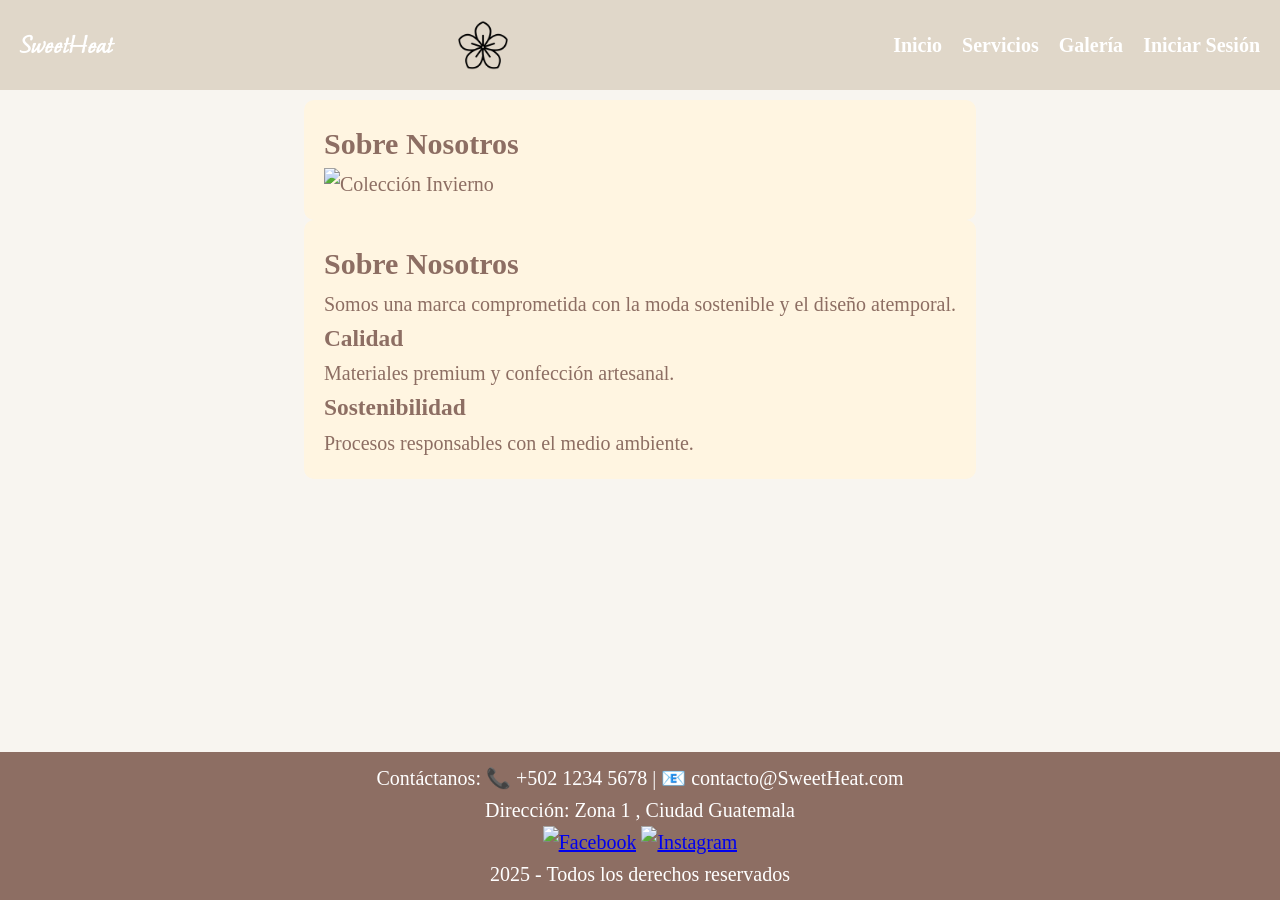
==== index.html @ b2f6ddf2 "primer commit" ====
<!DOCTYPE html>
<html lang="en">
<head>
    <meta charset="UTF-8">
    <meta name="viewport" content="width=device-width, initial-scale=1.0">
    <title>Inicio</title>
    <link rel="stylesheet" href="css/style.css">
    <link rel="stylesheet" href="css/animaciones.css">
    <link rel="preconnect" href="https://fonts.googleapis.com">
<link rel="preconnect" href="https://fonts.gstatic.com" crossorigin>
<link href="https://fonts.googleapis.com/css2?family=Karla:ital,wght@0,200..800;1,200..800&family=Libre+Baskerville:ital,wght@0,400;0,700;1,400&family=Moon+Dance&family=Playfair+Display:ital,wght@0,400..900;1,400..900&display=swap" rel="stylesheet">
</head>
<body>
    <header>
        <nav>
            <div class="logo">SweetHeat</div>
            <img class="flor" src="img/flor.png" alt="" width="50px">
            <ul>
                <li><a href="index.html">Inicio</a></li>
                <li><a href="pages/public/servicios.html">Servicios</a></li>
                <li><a href="pages/public/galeria.html">Galería</a></li>
                <li><a href="pages/public/login.html">Iniciar Sesión</a></li>
            </ul>
            <!-- Con el div y los span crearemos un icono de tipo hamburguesa -->
            <div class="hamburguesa">
                <span></span>
                <span></span>
                <span></span>
            </div>
        </nav>
    </header>

    <main>
        <!-- Agregar después de <section> existente -->
<section class="destacados">
    <h2>Sobre Nosotros</h2>
    <div class="destacados-container">
        
 <div class="coleccion">
            <img class="portada" src="https://i.pinimg.com/736x/ca/5b/dc/ca5bdc9ed2d877dbcd658d039444a3e2.jpg" width="400px" height="500px" alt="Colección Invierno">
        </div>
    </div>
</section>

<section class="sobre-nosotros">
    <h2>Sobre Nosotros</h2>
    <p>Somos una marca comprometida con la moda sostenible y el diseño atemporal.</p>
    <div class="valores">
        <div class="valor">
            <h3>Calidad</h3>
            <p>Materiales premium y confección artesanal.</p>
        </div>
        <div class="valor">
            <h3>Sostenibilidad</h3>
            <p>Procesos responsables con el medio ambiente.</p>
        </div>
    </div>
</section>
    </main>

    <footer>
        <div class="contacto-footer">
        <p>Contáctanos: 📞 +502 1234 5678 | 📧 contacto@SweetHeat.com</p>
        <p>Dirección: Zona 1 , Ciudad Guatemala</p>
        <div class="redes-sociales">
          <a href="#"><img src="https://img.freepik.com/psd-premium/icon-3d-redes-sociales-facebook_466778-4384.jpg?semt=ais_hybrid&w=740" alt="Facebook" width="30" height="30"></a>
            <a href="#"><img src="https://encrypted-tbn0.gstatic.com/images?q=tbn:ANd9GcQcYGK1sj6Ybm8uhae8QSfgNzGHLbTQWqaTnQ&s" alt="Instagram"width="30" height="30"></a>
        </div>
        <p>2025 - Todos los derechos reservados</p>
    </div>
    </footer>
    <script src="js/script.js"></script>
</body>
</html>
---- css/style.css ----
/* Resetear estilos */
*{
    margin: 0;
    box-sizing: border-box;
}
/* Estilos para ocupar siempre todo el alto de la pantalla */
html, body{
    height: 100%;
    min-height: 100dvh;
}
body{
    display: flex;
    flex-direction: column;
    line-height: 1.6;
    font-family: 'Times New Roman', Times, serif; font-size: 20px;
 /* Texto normal */
    background-color: #F8F5F0;
    color: #8D6E63;
    
   
}
.logo{
  font-family: "Moon Dance", cursive;
  font-weight: 400;
  line-height: 1.6;
  font-style: normal;
  align-items: center;

}

header{
    background-color: #E0D7C9;
    color: white;
    padding: 20px;
    position: fixed;
    width: 100%;
    top: 0;
    z-index: 20;

}
nav{
    display: flex;
    justify-content: space-between;
    align-items: center;
}
nav .logo{
    font-size: 2.2vw;
    font-weight: bold;
}
nav ul{
    display: flex;
    list-style: none;
    gap: 20px;
}
nav ul li a{
    text-decoration: none;
    color: white;
    font-weight: bold;
}
nav ul li a:hover{
    text-decoration: underline;
}
.hamburguesa{
    display: none;
    flex-direction: column;
    cursor: pointer;
}
.hamburguesa span{
    background: black;
    height: 4px;
    width: 25px;
    margin: 4px;
}

/* Estilos para el main */
main{
    flex: 1;/* Hace que el main ocupe todo el espacio disponible entre el header y footer */

    max-width: 1100px;
    margin: 80px auto 0px;
    padding: 20px;
    animation: entrada 1s;
}

section{
    background-color: #FFF5E1;
    padding: 20px;
    border-radius: 10px;
}
footer{
    background-color: #8D6E63;
    color: white;
    text-align: center;
    padding: 10px;
    margin-top: 10px;
}
@keyframes entrada{
    from{opacity: 0; transform: translateY(20px);}
    to{opacity: 1; transform: translateY(0);}
}
@media(max-width: 600px){
    nav ul{
        display: none;
        flex-direction: column;
        background-color: rgb(7, 8, 10);
        position: absolute;
        top: 60px;
        right: 10px;
        width: 150px;
        padding: 20px;
        border-radius: 8px;
    }
    .hamburguesa{
        display: flex;
    }
    nav ul.verMenu{
        display: flex;
    }
    nav .logo{
        font-size: 6vw;
    }
}
---- css/animaciones.css ----
.logo {
    -webkit-animation: tracking-in-expand-fwd 0.8s cubic-bezier(0.215, 0.610, 0.355, 1.000) both;
    animation: tracking-in-expand-fwd 0.8s cubic-bezier(0.215, 0.610, 0.355, 1.000) both;
}
.body {
  animation: fadeIn 1s ease forwards;
  opacity: 0;
}


@-webkit-keyframes tracking-in-expand-fwd {
  0% {
    letter-spacing: -0.5em;
    -webkit-transform: translateZ(-700px);
            transform: translateZ(-700px);
    opacity: 0;
  }
  40% {
    opacity: 0.6;
  }
  100% {
    -webkit-transform: translateZ(0);
            transform: translateZ(0);
    opacity: 1;
  }
}
@keyframes tracking-in-expand-fwd {
  0% {
    letter-spacing: -0.5em;
    -webkit-transform: translateZ(-700px);
            transform: translateZ(-700px);
    opacity: 0;
  }
  40% {
    opacity: 0.6;
  }
  100% {
    -webkit-transform: translateZ(0);
            transform: translateZ(0);
    opacity: 1;
  }
  
}

/* Animación para botones */
.btn {
    transition: all 0.3s ease;
}

.btn:hover {
    transform: translateY(-3px);
    box-shadow: 0 5px 15px rgba(0,0,0,0.1);
}

/* Animación para tarjetas de servicios */
.servicio {
    transition: transform 0.3s ease, box-shadow 0.3s ease;
}

.servicio:hover {
    transform: translateY(-10px);
    box-shadow: 0 10px 20px rgba(0,0,0,0.1);
}

/* Animación para imágenes de galería */
.galeria img {
transition: transform 0.4s ease;
}

.galeria img:hover {
transform: scale(1.03);
    z-index: 10;
}


/* Animación de carga */
@keyframes fadeIn {
    from { opacity: 0; }
    to { opacity: 1; }
}
@keyframes rotarLento {
     0% { transform: rotate(0deg); }
     100% { transform: rotate(360deg); }
}

main {
    animation: fadeIn 0.5s ease-out;
}
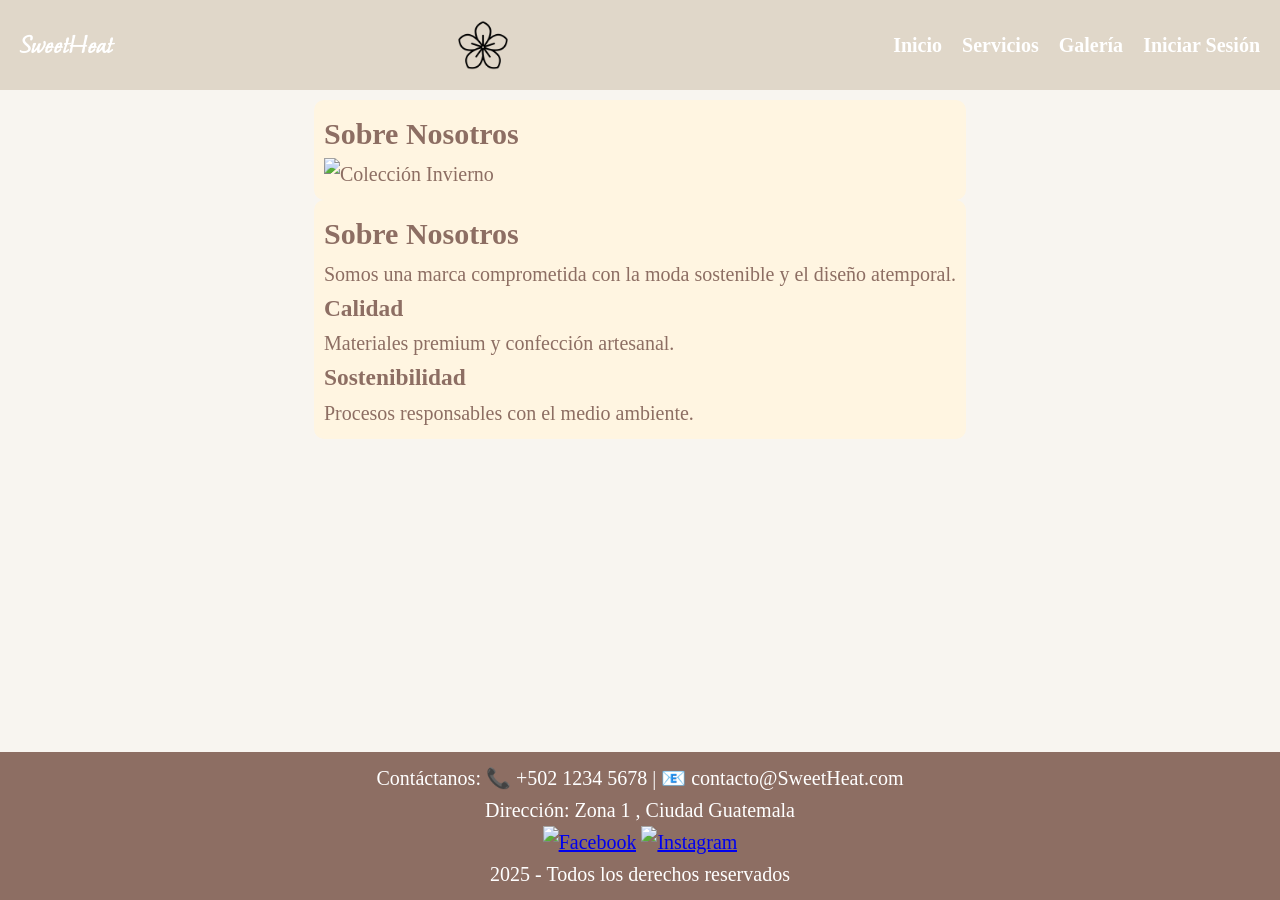
==== commit 9929c8b2: "Detalles" ====
--- a/index.html
+++ b/index.html
@@ -37,7 +37,7 @@
     <div class="destacados-container">
         
  <div class="coleccion">
-            <img class="portada" src="https://i.pinimg.com/736x/ca/5b/dc/ca5bdc9ed2d877dbcd658d039444a3e2.jpg" width="400px" height="500px" alt="Colección Invierno">
+            <img class="portada" src="https://i.pinimg.com/736x/65/bb/08/65bb08dd3a490852d2daea4ec3f5aa67.jpg" width="400px" height="300px" alt="Colección Invierno">
         </div>
     </div>
 </section>
--- a/css/style.css
+++ b/css/style.css
@@ -84,7 +84,7 @@
 
 section{
     background-color: #FFF5E1;
-    padding: 20px;
+    padding: 10px;
     border-radius: 10px;
 }
 footer{
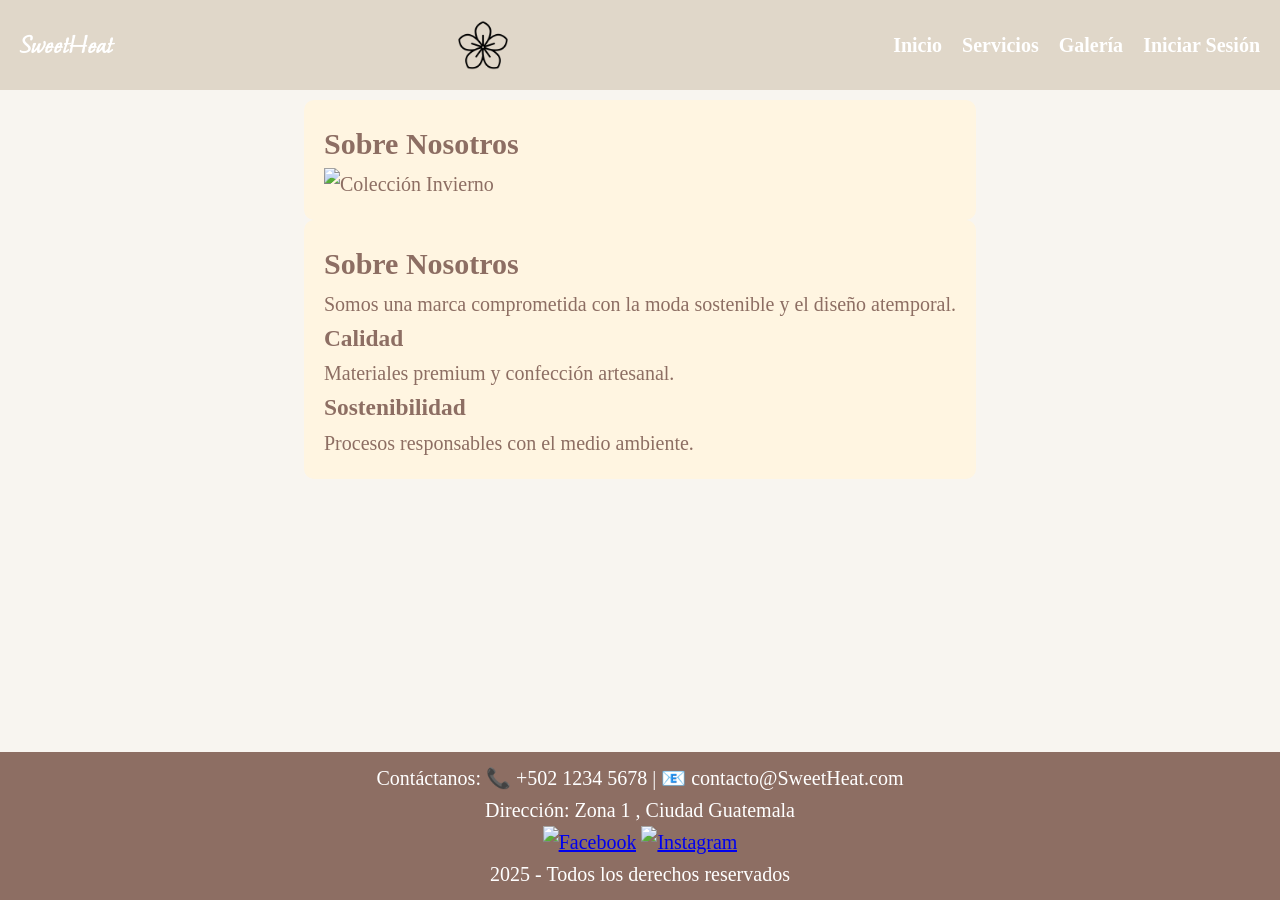
==== commit deaeca85: "Detalles" ====
--- a/index.html
+++ b/index.html
@@ -37,7 +37,7 @@
     <div class="destacados-container">
         
  <div class="coleccion">
-            <img class="portada" src="https://i.pinimg.com/736x/65/bb/08/65bb08dd3a490852d2daea4ec3f5aa67.jpg" width="400px" height="300px" alt="Colección Invierno">
+            <img class="portada" src="https://i.pinimg.com/736x/43/d1/46/43d1462e4116f1f17487210197fb053b.jpg" width="400px" height="500px" alt="Colección Invierno">
         </div>
     </div>
 </section>
--- a/css/style.css
+++ b/css/style.css
@@ -84,7 +84,7 @@
 
 section{
     background-color: #FFF5E1;
-    padding: 10px;
+    padding: 20px;
     border-radius: 10px;
 }
 footer{
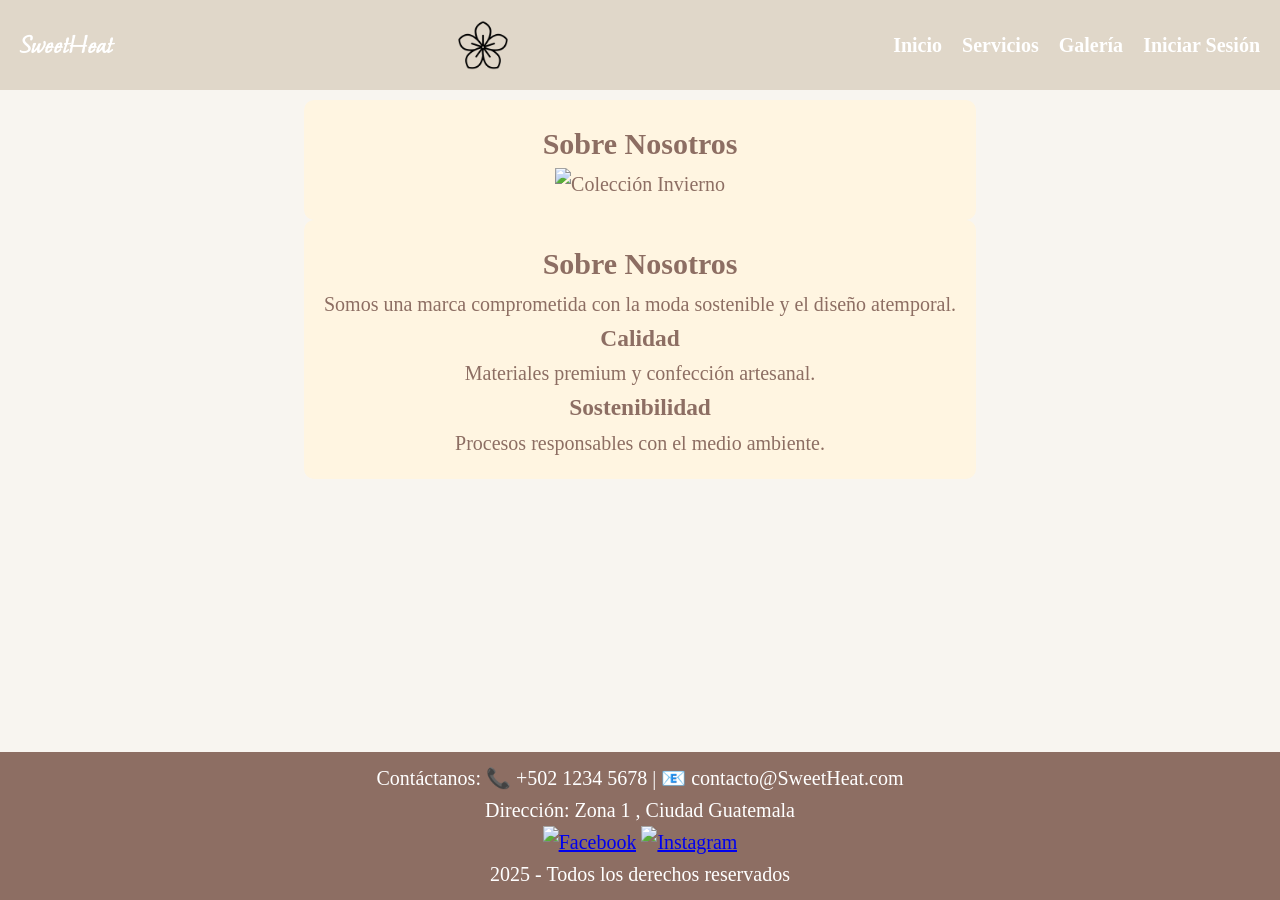
==== commit 9683db06: "Detalles" ====
--- a/index.html
+++ b/index.html
@@ -35,9 +35,8 @@
 <section class="destacados">
     <h2>Sobre Nosotros</h2>
     <div class="destacados-container">
-        
- <div class="coleccion">
-            <img class="portada" src="https://i.pinimg.com/736x/43/d1/46/43d1462e4116f1f17487210197fb053b.jpg" width="400px" height="500px" alt="Colección Invierno">
+        <div class="coleccion">
+            <img class="portada" src="https://i.pinimg.com/736x/43/d1/46/43d1462e4116f1f17487210197fb053b.jpg" width="300px" height="410px" alt="Colección Invierno">
         </div>
     </div>
 </section>
--- a/css/style.css
+++ b/css/style.css
@@ -86,6 +86,8 @@
     background-color: #FFF5E1;
     padding: 20px;
     border-radius: 10px;
+    text-align: center;
+
 }
 footer{
     background-color: #8D6E63;
